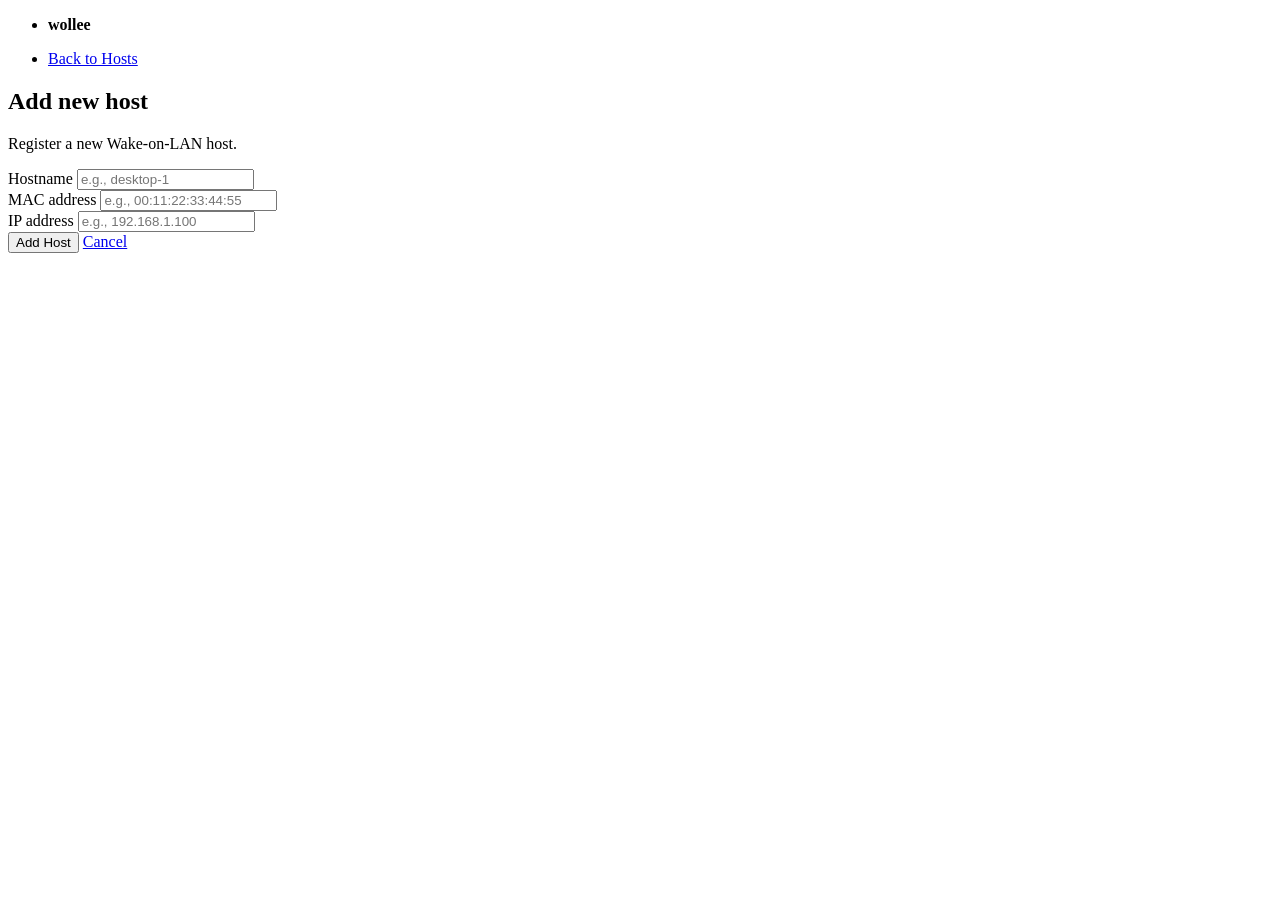
==== web/add-host.html @ 92b8b65d "refactor:cleanup-project-blueprint major refactoring of initial project jumpstart attempt by copilot" ====
<!doctype html>
<html lang="en">
<head>
  <meta charset="utf-8">
  <meta name="viewport" content="width=device-width, initial-scale=1">
  <title>Add Host - wollee</title>
  <link rel="stylesheet" href="/static/pico.min.css">
  <script defer src="/static/alpine.min.js"></script>
</head>
<body>
  <main class="container" x-data="addHostApp()" x-init="init()">
    <nav>
      <ul><li><strong>wollee</strong></li></ul>
      <ul><li><a href="/">Back to Hosts</a></li></ul>
    </nav>

    <article>
      <header>
        <h1>Add new host</h1>
        <p>Register a new Wake-on-LAN host.</p>
      </header>

      <template x-if="error">
        <p><mark x-text="error"></mark></p>
      </template>

      <template x-if="success">
        <p style="color: green;">Host added successfully. Redirecting...</p>
      </template>

      <form @submit.prevent="addHost()" v-if="!success">
        <div>
          <label for="hostname">Hostname</label>
          <input id="hostname" type="text" x-model="form.hostname" placeholder="e.g., desktop-1" required>
        </div>
        <div>
          <label for="mac">MAC address</label>
          <input id="mac" type="text" x-model="form.mac" placeholder="e.g., 00:11:22:33:44:55" required>
        </div>
        <div>
          <label for="ip">IP address</label>
          <input id="ip" type="text" x-model="form.ip" placeholder="e.g., 192.168.1.100" required>
        </div>
        <div>
          <button type="submit" :disabled="loading">Add Host</button>
          <a href="/" role="button" class="secondary">Cancel</a>
        </div>
      </form>
    </article>
  </main>

  <script>
    function addHostApp() {
      return {
        form: { hostname: '', mac: '', ip: '' },
        loading: false,
        error: '',
        success: false,
        init() {
          // Form is ready
        },
        async addHost() {
          this.error = '';
          try {
            if (!this.form.hostname || !this.form.mac || !this.form.ip) {
              throw new Error('All fields are required');
            }
            this.loading = true;
            const response = await fetch('/hosts', {
              method: 'POST',
              headers: { 'Content-Type': 'application/json' },
              body: JSON.stringify(this.form)
            });
            if (!response.ok) {
              const payload = await response.json().catch(() => ({ error: 'add host request failed' }));
              throw new Error(payload.error || `add host request failed: ${response.status}`);
            }
            this.success = true;
            setTimeout(() => {
              window.location.href = '/';
            }, 1000);
          } catch (error) {
            this.error = error.message;
          } finally {
            this.loading = false;
          }
        }
      };
    }
  </script>
</body>
</html>
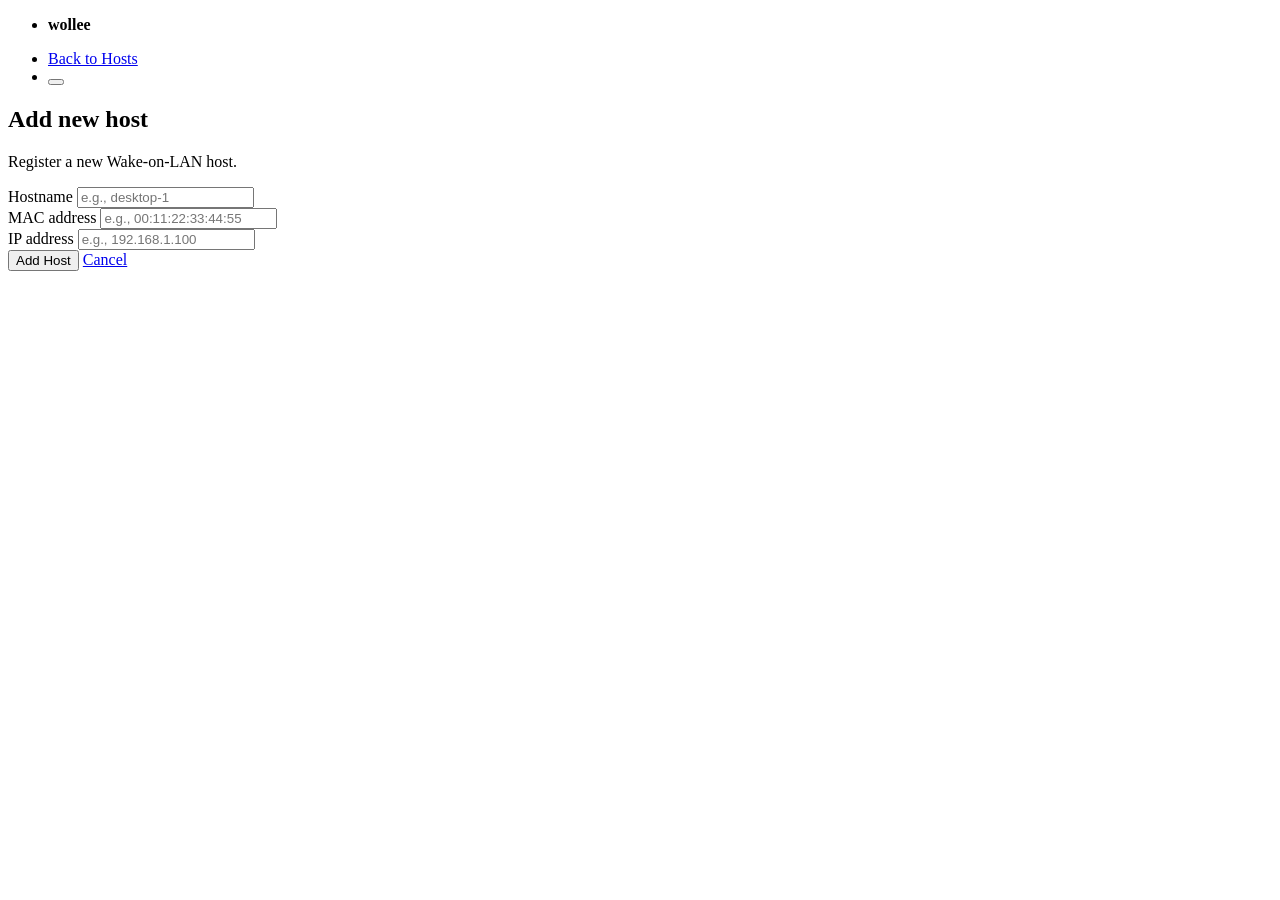
==== commit 0d9a6540: "feat: dark mode add a common theme alpine $store that sets the picocss data-theme and toggle" ====
--- a/web/add-host.html
+++ b/web/add-host.html
@@ -6,12 +6,18 @@
   <title>Add Host - wollee</title>
   <link rel="stylesheet" href="/static/pico.min.css">
   <script defer src="/static/alpine.min.js"></script>
+  <script src="/static/common.js"></script>
 </head>
 <body>
-  <main class="container" x-data="addHostApp()" x-init="init()">
+  <main class="container" x-data="addHostApp()" x-init="$store.theme.init(); init()">
     <nav>
       <ul><li><strong>wollee</strong></li></ul>
-      <ul><li><a href="/">Back to Hosts</a></li></ul>
+      <ul>
+        <li><a href="/">Back to Hosts</a></li>
+        <li><button type="button" class="secondary" @click="$store.theme.toggle()" title="Toggle dark mode">
+          <span x-text="$store.theme.dark ? '&#9790;' : '&#9788;'"></span>
+        </button></li>
+      </ul>
     </nav>
 
     <article>
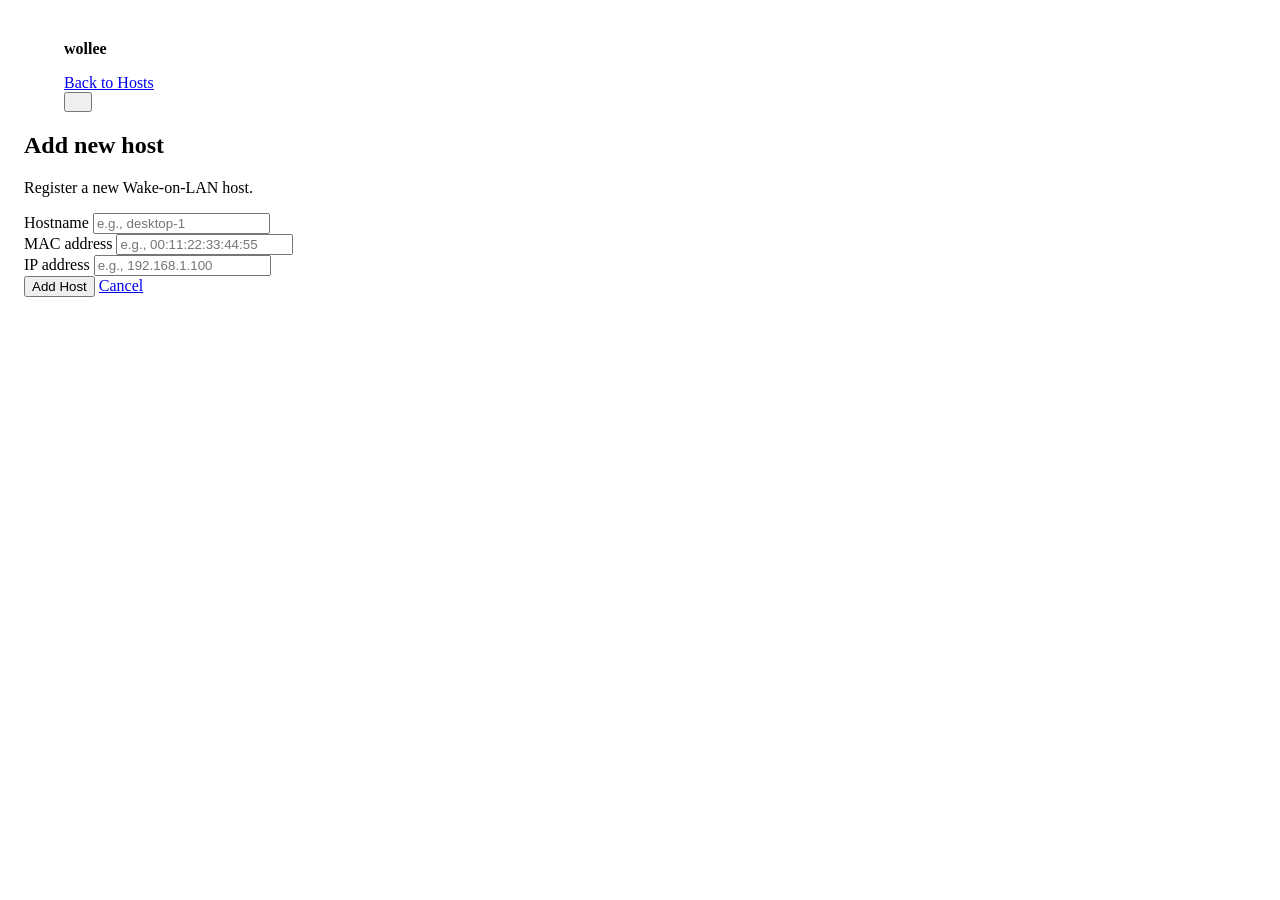
==== commit 333588bf: "ui tweaks" ====
--- a/web/add-host.html
+++ b/web/add-host.html
@@ -9,12 +9,17 @@
   <script src="/static/common.js"></script>
 </head>
 <body>
+  <style>
+    main.container { padding: 1rem; }
+    nav li { display: flex; align-items: center; }
+    nav button, nav a[role="button"] { padding: 0.5rem 0.75rem; min-height: auto; }
+  </style>
   <main class="container" x-data="addHostApp()" x-init="$store.theme.init(); init()">
     <nav>
       <ul><li><strong>wollee</strong></li></ul>
       <ul>
         <li><a href="/">Back to Hosts</a></li>
-        <li><button type="button" class="secondary" @click="$store.theme.toggle()" title="Toggle dark mode">
+        <li><button type="button" class="secondary" @click="$store.theme.toggle()" title="Toggle dark mode" aria-label="Toggle dark mode">
           <span x-text="$store.theme.dark ? '&#9790;' : '&#9788;'"></span>
         </button></li>
       </ul>
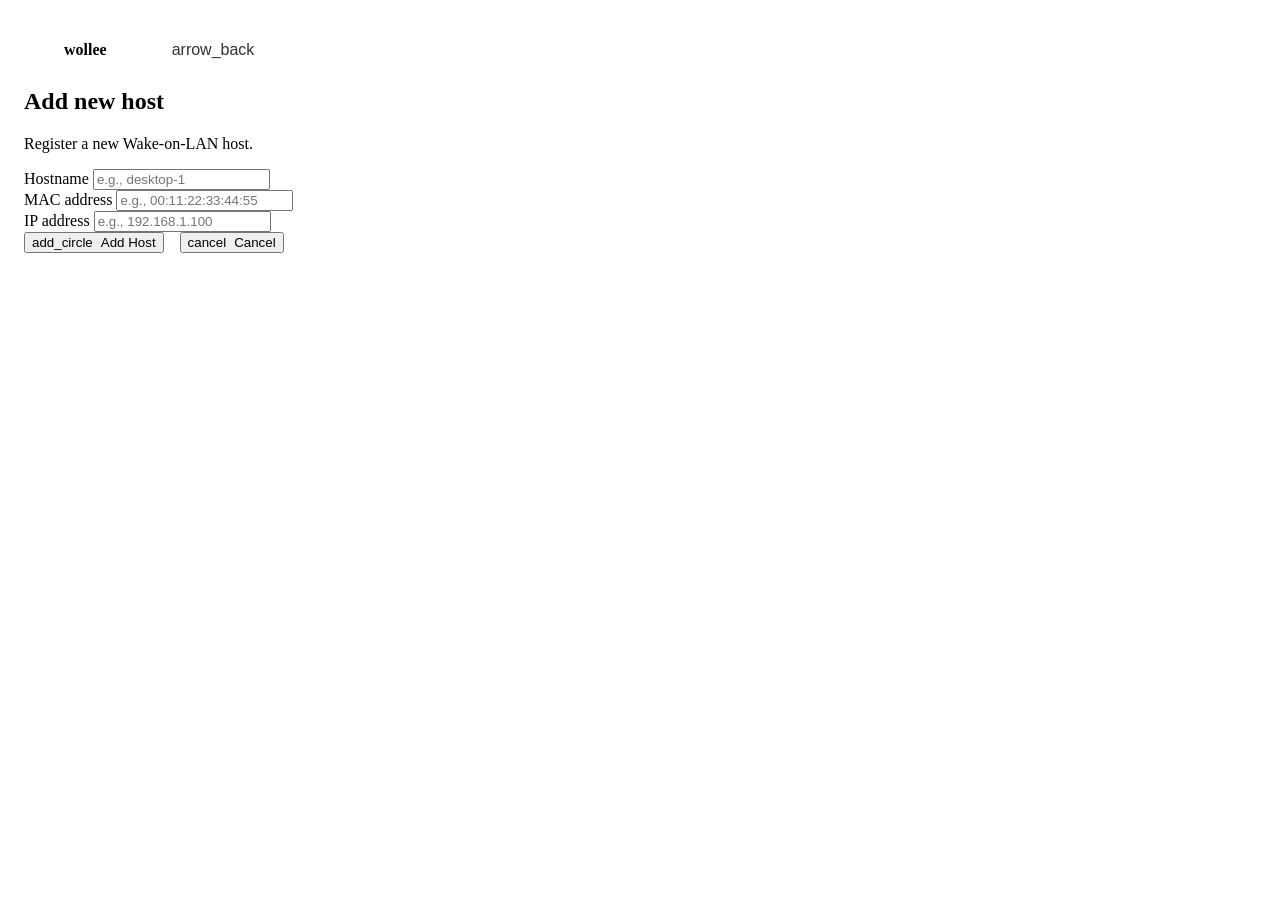
==== commit 38958a10: "add material icons update the asset getting and restyle the frontend" ====
--- a/web/add-host.html
+++ b/web/add-host.html
@@ -4,23 +4,56 @@
   <meta charset="utf-8">
   <meta name="viewport" content="width=device-width, initial-scale=1">
   <title>Add Host - wollee</title>
-  <link rel="stylesheet" href="/static/pico.min.css">
+  <link rel="stylesheet" href="/static/blades.min.css">
+  <link rel="stylesheet" href="/static/material-symbols.css">
   <script defer src="/static/alpine.min.js"></script>
   <script src="/static/common.js"></script>
 </head>
 <body>
   <style>
+    /* Layout & spacing */
     main.container { padding: 1rem; }
+    nav { margin: 0.5rem 0; display: flex; align-items: center; gap: 1rem; }
+    nav ul { margin: 0; display: flex; align-items: center; gap: 0.5rem; }
     nav li { display: flex; align-items: center; }
-    nav button, nav a[role="button"] { padding: 0.5rem 0.75rem; min-height: auto; }
+    nav li strong { margin-right: auto; }
+    
+    /* Navbar buttons */
+    nav button { 
+      padding: 0.5rem;
+      font-size: 1rem;
+      width: auto;
+      height: auto;
+      min-height: auto;
+      display: flex;
+      align-items: center;
+      justify-content: center;
+      background: none;
+      border: 1px solid transparent;
+      cursor: pointer;
+      opacity: 0.8;
+      transition: opacity 0.2s;
+    }
+    nav button:hover { opacity: 1; }    
+    /* Form buttons with icons */
+    form button, form a[role=\"button\"] { display: flex; align-items: center; gap: 0.5rem; }\n    form button span.material-symbols-outlined, form a[role=\"button\"] span.material-symbols-outlined { flex: 0 0 auto; }    
+    /* Form buttons */
+    form div:last-child { display: flex; gap: 1rem; }
+    form div:last-child button,
+    form div:last-child a[role="button"] {
+      width: auto;
+      flex: 0 0 auto;
+    }
   </style>
   <main class="container" x-data="addHostApp()" x-init="$store.theme.init(); init()">
     <nav>
       <ul><li><strong>wollee</strong></li></ul>
       <ul>
-        <li><a href="/">Back to Hosts</a></li>
-        <li><button type="button" class="secondary" @click="$store.theme.toggle()" title="Toggle dark mode" aria-label="Toggle dark mode">
-          <span x-text="$store.theme.dark ? '&#9790;' : '&#9788;'"></span>
+        <li><button type="button" @click="navigateBack()" title="Back to home">
+          <span class="material-symbols-outlined sm">arrow_back</span>
+        </button></li>
+        <li><button type="button" @click="$store.theme.toggle()" title="Toggle dark mode">
+          <span class="material-symbols-outlined sm" x-text="$store.theme.dark ? 'light_mode' : 'dark_mode'"></span>
         </button></li>
       </ul>
     </nav>
@@ -52,9 +85,15 @@
           <label for="ip">IP address</label>
           <input id="ip" type="text" x-model="form.ip" placeholder="e.g., 192.168.1.100" required>
         </div>
-        <div>
-          <button type="submit" :disabled="loading">Add Host</button>
-          <a href="/" role="button" class="secondary">Cancel</a>
+        <div style="display: flex; gap: 1rem;">
+          <button type="submit" :disabled="loading" style="display: flex; align-items: center; gap: 0.5rem;">
+            <span class="material-symbols-outlined sm">add_circle</span>
+            <span>Add Host</span>
+          </button>
+          <button type="button" @click="navigateBack()" style="display: flex; align-items: center; gap: 0.5rem;">
+            <span class="material-symbols-outlined sm">cancel</span>
+            <span>Cancel</span>
+          </button>
         </div>
       </form>
     </article>
@@ -69,6 +108,9 @@
         success: false,
         init() {
           // Form is ready
+        },
+        navigateBack() {
+          window.location.href = '/';
         },
         async addHost() {
           this.error = '';
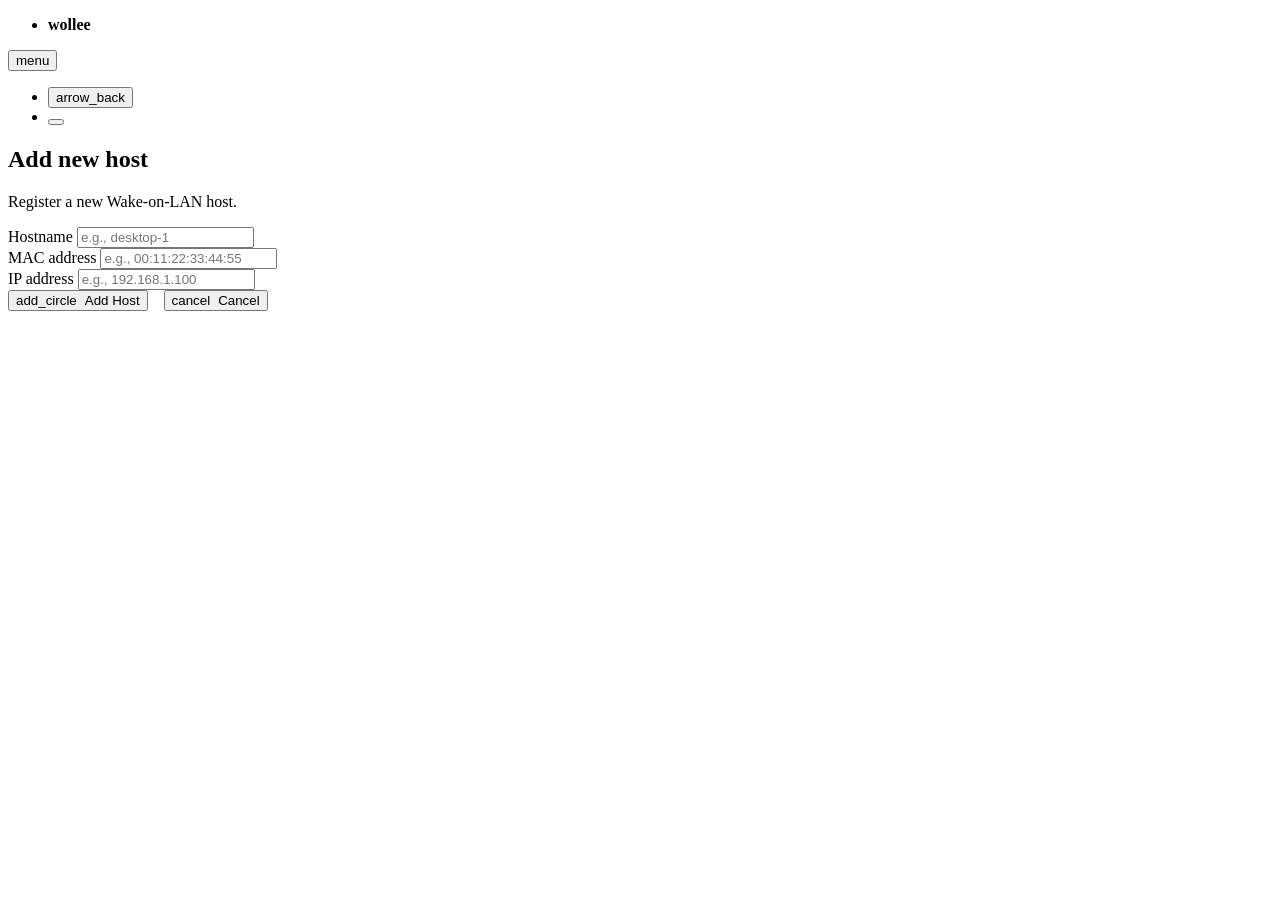
==== commit 0300382e: "add disable host and refactor css" ====
--- a/web/add-host.html
+++ b/web/add-host.html
@@ -5,50 +5,19 @@
   <meta name="viewport" content="width=device-width, initial-scale=1">
   <title>Add Host - wollee</title>
   <link rel="stylesheet" href="/static/blades.min.css">
+  <link rel="stylesheet" href="/static/app.css">
   <link rel="stylesheet" href="/static/material-symbols.css">
   <script defer src="/static/alpine.min.js"></script>
   <script src="/static/common.js"></script>
 </head>
 <body>
-  <style>
-    /* Layout & spacing */
-    main.container { padding: 1rem; }
-    nav { margin: 0.5rem 0; display: flex; align-items: center; gap: 1rem; }
-    nav ul { margin: 0; display: flex; align-items: center; gap: 0.5rem; }
-    nav li { display: flex; align-items: center; }
-    nav li strong { margin-right: auto; }
-    
-    /* Navbar buttons */
-    nav button { 
-      padding: 0.5rem;
-      font-size: 1rem;
-      width: auto;
-      height: auto;
-      min-height: auto;
-      display: flex;
-      align-items: center;
-      justify-content: center;
-      background: none;
-      border: 1px solid transparent;
-      cursor: pointer;
-      opacity: 0.8;
-      transition: opacity 0.2s;
-    }
-    nav button:hover { opacity: 1; }    
-    /* Form buttons with icons */
-    form button, form a[role=\"button\"] { display: flex; align-items: center; gap: 0.5rem; }\n    form button span.material-symbols-outlined, form a[role=\"button\"] span.material-symbols-outlined { flex: 0 0 auto; }    
-    /* Form buttons */
-    form div:last-child { display: flex; gap: 1rem; }
-    form div:last-child button,
-    form div:last-child a[role="button"] {
-      width: auto;
-      flex: 0 0 auto;
-    }
-  </style>
   <main class="container" x-data="addHostApp()" x-init="$store.theme.init(); init()">
-    <nav>
+    <nav x-data="{ navOpen: false }">
       <ul><li><strong>wollee</strong></li></ul>
-      <ul>
+      <button type="button" class="nav-toggle" @click="navOpen = !navOpen" title="Toggle menu">
+        <span class="material-symbols-outlined sm">menu</span>
+      </button>
+      <ul :class="{ active: navOpen }">
         <li><button type="button" @click="navigateBack()" title="Back to home">
           <span class="material-symbols-outlined sm">arrow_back</span>
         </button></li>
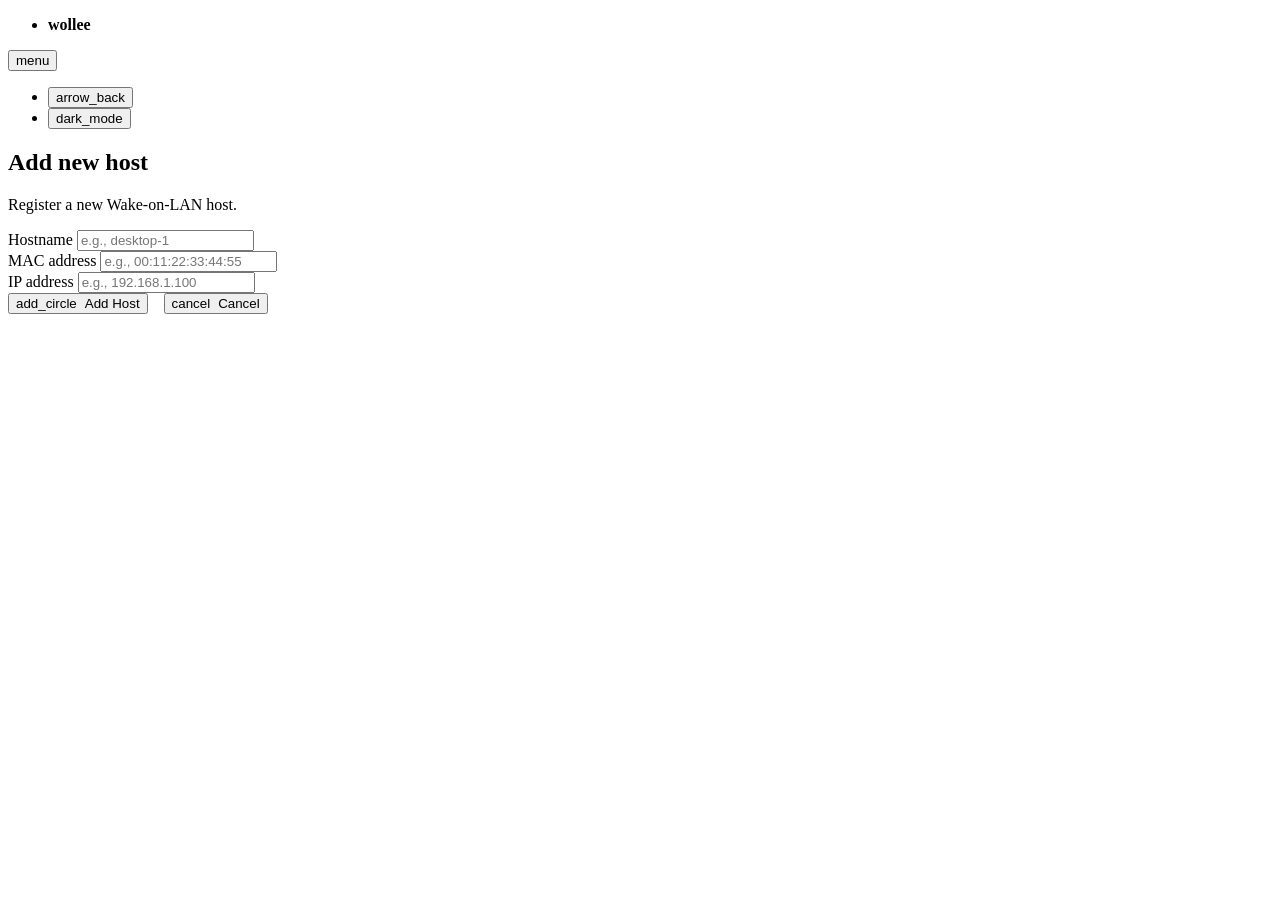
==== commit 82a96d32: "htmx forms for page handling" ====
--- a/web/add-host.html
+++ b/web/add-host.html
@@ -7,22 +7,23 @@
   <link rel="stylesheet" href="/static/blades.min.css">
   <link rel="stylesheet" href="/static/app.css">
   <link rel="stylesheet" href="/static/material-symbols.css">
+  <script src="/static/htmx.min.js"></script>
   <script defer src="/static/alpine.min.js"></script>
   <script src="/static/common.js"></script>
 </head>
 <body>
-  <main class="container" x-data="addHostApp()" x-init="$store.theme.init(); init()">
-    <nav x-data="{ navOpen: false }">
+  <main class="container">
+    <nav>
       <ul><li><strong>wollee</strong></li></ul>
-      <button type="button" class="nav-toggle" @click="navOpen = !navOpen" title="Toggle menu">
+      <button type="button" class="nav-toggle" onclick="document.querySelector('nav ul:last-child').classList.toggle('active')" title="Toggle menu">
         <span class="material-symbols-outlined sm">menu</span>
       </button>
-      <ul :class="{ active: navOpen }">
-        <li><button type="button" @click="navigateBack()" title="Back to home">
+      <ul>
+        <li><button type="button" onclick="window.location.href = '/'" title="Back to home">
           <span class="material-symbols-outlined sm">arrow_back</span>
         </button></li>
-        <li><button type="button" @click="$store.theme.toggle()" title="Toggle dark mode">
-          <span class="material-symbols-outlined sm" x-text="$store.theme.dark ? 'light_mode' : 'dark_mode'"></span>
+        <li><button type="button" onclick="toggleTheme()" title="Toggle dark mode">
+          <span class="material-symbols-outlined sm">dark_mode</span>
         </button></li>
       </ul>
     </nav>
@@ -33,33 +34,27 @@
         <p>Register a new Wake-on-LAN host.</p>
       </header>
 
-      <template x-if="error">
-        <p><mark x-text="error"></mark></p>
-      </template>
+      <div id="form-result"></div>
 
-      <template x-if="success">
-        <p style="color: green;">Host added successfully. Redirecting...</p>
-      </template>
-
-      <form @submit.prevent="addHost()" v-if="!success">
+      <form hx-post="/add-host" hx-target="#form-result" hx-swap="innerHTML">
         <div>
           <label for="hostname">Hostname</label>
-          <input id="hostname" type="text" x-model="form.hostname" placeholder="e.g., desktop-1" required>
+          <input id="hostname" type="text" name="hostname" placeholder="e.g., desktop-1">
         </div>
         <div>
           <label for="mac">MAC address</label>
-          <input id="mac" type="text" x-model="form.mac" placeholder="e.g., 00:11:22:33:44:55" required>
+          <input id="mac" type="text" name="mac" placeholder="e.g., 00:11:22:33:44:55" required>
         </div>
         <div>
           <label for="ip">IP address</label>
-          <input id="ip" type="text" x-model="form.ip" placeholder="e.g., 192.168.1.100" required>
+          <input id="ip" type="text" name="ip" placeholder="e.g., 192.168.1.100" required>
         </div>
         <div style="display: flex; gap: 1rem;">
-          <button type="submit" :disabled="loading" style="display: flex; align-items: center; gap: 0.5rem;">
+          <button type="submit" style="display: flex; align-items: center; gap: 0.5rem;">
             <span class="material-symbols-outlined sm">add_circle</span>
             <span>Add Host</span>
           </button>
-          <button type="button" @click="navigateBack()" style="display: flex; align-items: center; gap: 0.5rem;">
+          <button type="button" hx-get="/" hx-boost="true" style="display: flex; align-items: center; gap: 0.5rem;">
             <span class="material-symbols-outlined sm">cancel</span>
             <span>Cancel</span>
           </button>
@@ -67,48 +62,5 @@
       </form>
     </article>
   </main>
-
-  <script>
-    function addHostApp() {
-      return {
-        form: { hostname: '', mac: '', ip: '' },
-        loading: false,
-        error: '',
-        success: false,
-        init() {
-          // Form is ready
-        },
-        navigateBack() {
-          window.location.href = '/';
-        },
-        async addHost() {
-          this.error = '';
-          try {
-            if (!this.form.hostname || !this.form.mac || !this.form.ip) {
-              throw new Error('All fields are required');
-            }
-            this.loading = true;
-            const response = await fetch('/hosts', {
-              method: 'POST',
-              headers: { 'Content-Type': 'application/json' },
-              body: JSON.stringify(this.form)
-            });
-            if (!response.ok) {
-              const payload = await response.json().catch(() => ({ error: 'add host request failed' }));
-              throw new Error(payload.error || `add host request failed: ${response.status}`);
-            }
-            this.success = true;
-            setTimeout(() => {
-              window.location.href = '/';
-            }, 1000);
-          } catch (error) {
-            this.error = error.message;
-          } finally {
-            this.loading = false;
-          }
-        }
-      };
-    }
-  </script>
 </body>
 </html>
